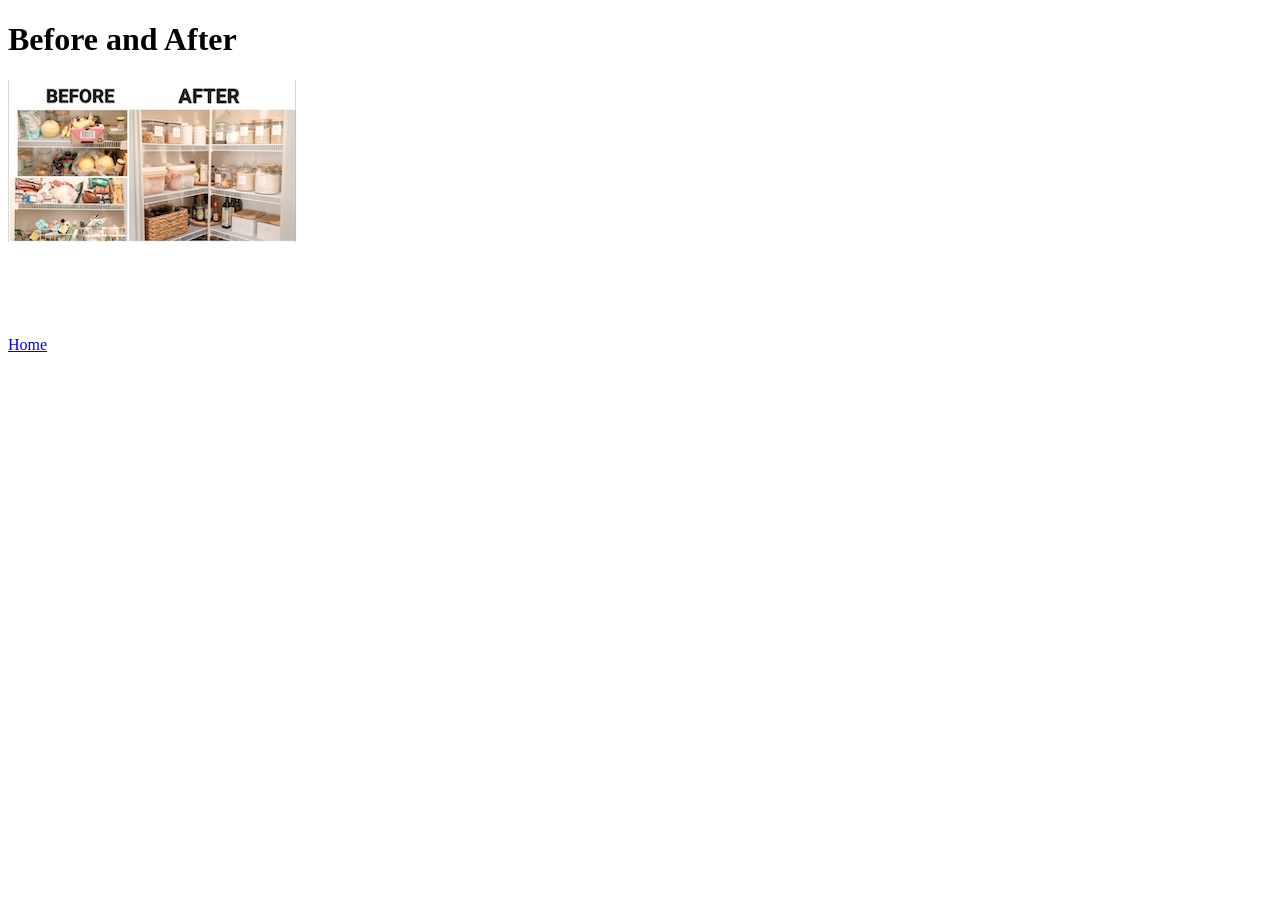
==== BeforeandAfter.html @ 6a224dc9 "Add files via upload" ====
<!DOCTYPE html>
<html>
<head>
	<title>Ziba's OrgaZine Services</title>
</head>
<body> 
	<h1>Before and After</h1>
<img src='hq720.jpg' alt="Before and After Image 1"/>

<br><br><br><br><br><br>
<a href="index.html">Home</a>
</body>
</html>
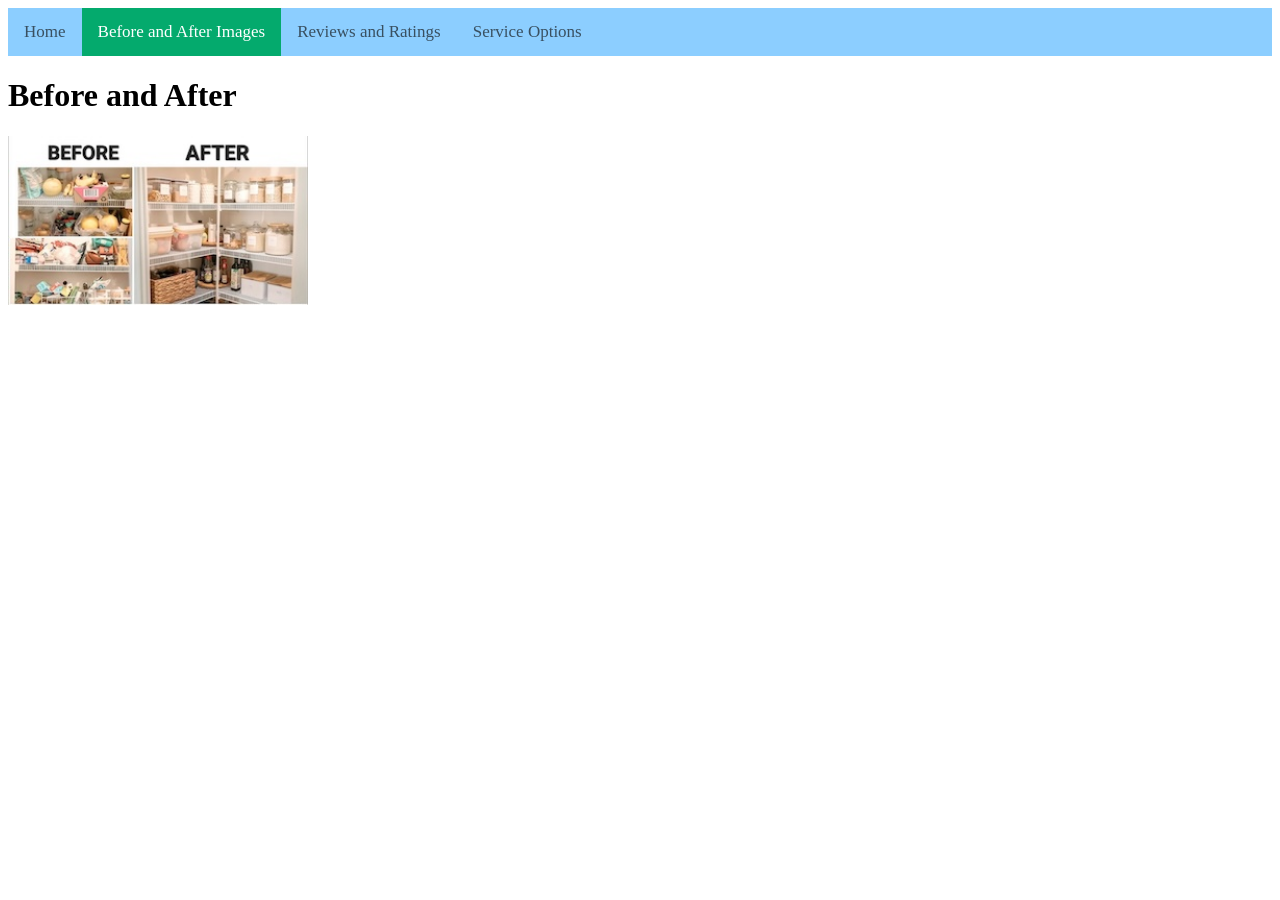
==== commit cb1d6558: "Add files via upload" ====
--- a/BeforeandAfter.html
+++ b/BeforeandAfter.html
@@ -2,12 +2,18 @@
 <html>
 <head>
 	<title>Ziba's OrgaZine Services</title>
+	<link href="style.css"type="text/css"rel="stylesheet"/>
 </head>
 <body> 
+	<div class="topnav">
+			<a href="index.html" >Home</a>
+			<a href="BeforeandAfter.html"class="active">Before and After Images</a>
+			<a href="ReviewsandRatings.html">Reviews and Ratings</a>
+			<a href="Services.html"> Service Options</a>
+		</div>
 	<h1>Before and After</h1>
-<img src='hq720.jpg' alt="Before and After Image 1"/>
+<img src='hq720.jpg' alt="Before and After Image 1" width="300" heigt=300/>
 
 <br><br><br><br><br><br>
-<a href="index.html">Home</a>
 </body>
 </html>
--- a/style.css
+++ b/style.css
@@ -0,0 +1,24 @@
+
+.topnav {
+   background-color: #8cceff;
+   overflow: hidden;
+}
+
+.topnav a {
+   float: left;
+   color: #395061;
+   text-align: center;
+   padding: 14px 16px;
+   text-decoration: none;
+   font-size: 17px;
+}
+
+.topnav a:hover {
+   background-color: #DDDDDD;
+   color: black;
+}
+
+.topnav a.active {
+   background-color: #04AA6D;
+   color: white;
+}
